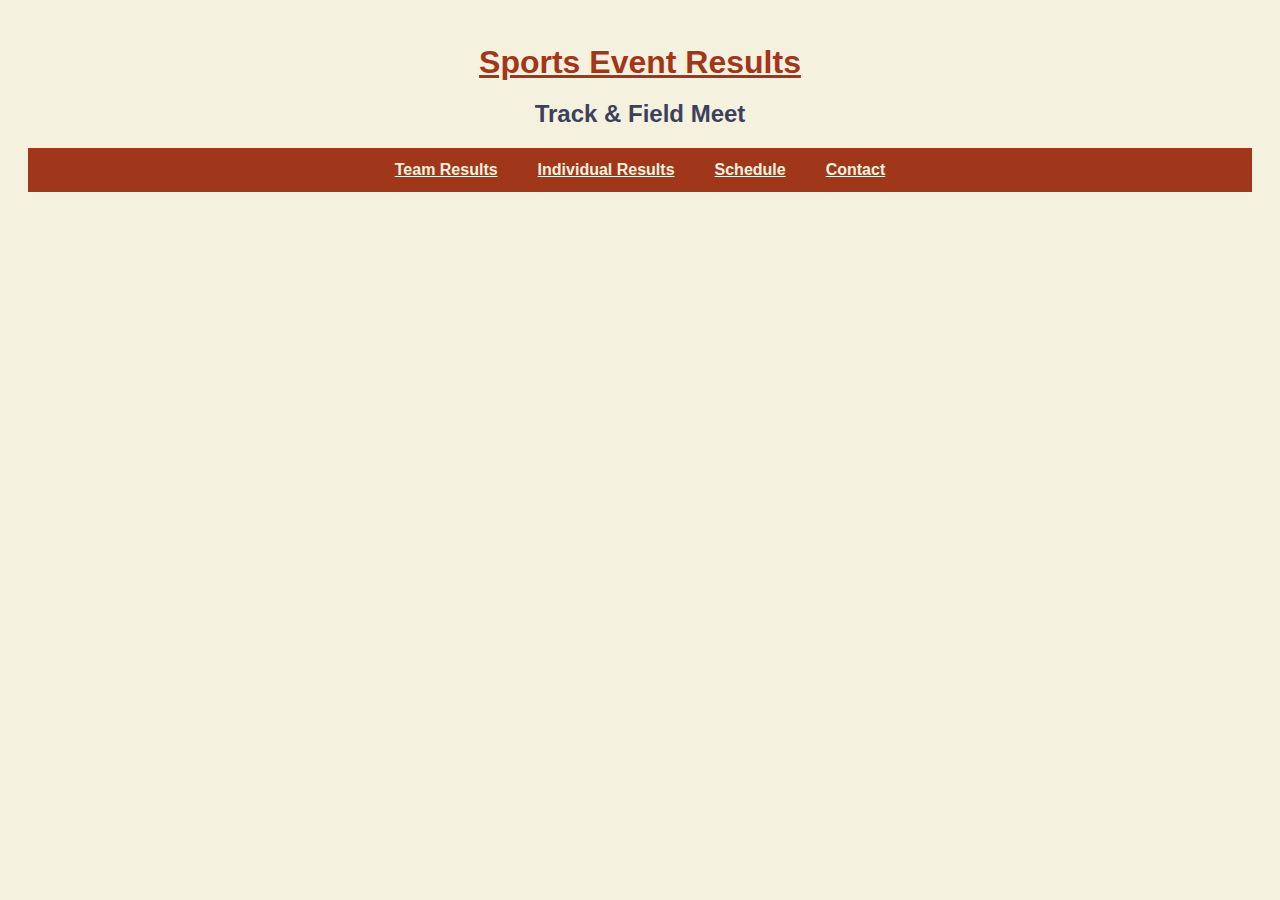
==== index.html @ 159342ba "Add files via upload" ====
<!DOCTYPE html>
<html lang="en">
<head>
    <meta charset="UTF-8">
    <meta name="viewport" content="width=device-width, initial-scale=1.0">
    <title>XC Meet Results</title>
    <link rel="stylesheet" href="../css/style.css">
</head>
<body>

    <!-- Header Section -->
    <header>
        <h1><a href="#">Sports Event Results</a></h1>
        <h2>Track & Field Meet</h2>
    </header>

    <!-- Navigation Bar -->
    <nav>
        <ul>
            <li><a href="#team-results">Team Results</a></li>
            <li><a href="#individual-results">Individual Results</a></li>
            <li><a href="#schedule">Schedule</a></li>
            <li><a href="#contact">Contact</a></li>
        </ul>
    </nav>

    <!-- Main Content Section -->
    <main>
        <!-- Team Results Section -->
---- css/style.css ----
/* body styling */
body {
    font-family: Arial, Helvetica, sans-serif;
    line-height: 1.5;
    padding: 20px;
    background-color: #F4F1DE;
}

/* nav bar styling */
nav ul {
    display: flex;
    justify-content: center;
    background-color: #a1371a;
    padding: 10px 0;
}
nav ul li {
    list-style: none;
    margin: 0 20px;
}
nav ul li a {
    color: #F4F1DE;
    font-weight: bold;
}
nav ul li a:hover {
    color: #3D405B;
}
 
/* header styling */
header {
    text-align: center;
    color: #3D405B;
}
h1, h2 {
    margin: 10px;
}
a {
    color: #a1371a;
}
body header h1 a:hover {
    color: #3D405B;
}

/* mobile first responsive table design */
table {
    display: block;
    width: 100%;
    border-collapse: collapse;
    margin-bottom: 20px;
    color:#3D405B;
    background-color:#F4F1DE;
}
  
table th, table td {
    padding: 12px;
    text-align: left;
    border: 3px solid #a1371a;
}
  
/* alternating row colors */
table tr:nth-child(even) {
    background-color: #F4F1DE;
}

/* table card layout for mobile */
table td {
    display: block;
    font-size: 0.9em;
    padding: 12px;
    text-align: left;
    border-bottom: 1px solid #a1371a;
}

table td::before {
    content: attr(data-label);
    display: block;
    font-weight: bold;
    color: #3D405B;
    padding-bottom: 8px;
}

h2 {
    grid-column: 1/-1;
}

/* dark mode styling */
@media (prefers-color-scheme: dark) {
    body {
        background-color: #3D405B;
        color: #F4F1DE;
    }
    body a {
        color: #81B29A;
    }
    body a:hover {
        color: #a1371a;
    }
    body nav ul {
        background-color: #81B29A;
    }
    body nav ul li a {
        color: #3D405B;
    }
    body nav ul li a:hover {
        color:#F4F1DE;
    }
    body header h1 a:hover{
        color:#F2CC8F
    }
    body header h2{
        color:#81B29A;
    }
    main section h2 {
        color:#3D405B;
        background-color: #81B29A;
    }
    body table {
        color: #F4F1DE;
        background-color: #3D405B;
    }
    body th, body td {
        color: #F4F1DE;
        background-color: #3D405B;
        border-color: #81B29A;
    }
    body table tr:nth-child(even) {
        color:#3D405B;
        background-color: #F4F1DE;
    } 
}

/* responsive table */
#team-results {
    overflow-x:auto;
}

#team-results table {
    width: 100%;
    border-collapse: collapse;
    margin-bottom: 20px;
    color: #3D405B;
    background-color: #F4F1DE;
}

#team-results th, #team-results td {
    padding: 12px;
    text-align: left;
    border: 3px solid #a1371a;
}

#team-results tr:nth-child(even) {
    background-color: #F4F1DE;
}

/* Dark mode adjustments */
@media (prefers-color-scheme: dark) {
    #team-results {
        background-color: #3D405B;
        color: #F4F1DE;
    }

    #team-results th, #team-results td {
        color: #F4F1DE;
        background-color: #3D405B;
        border-color: #81B29A;
    }

    #team-results tr:nth-child(even) {
        background-color: #F4F1DE;
        color: #3D405B;
    }
}

/* styling individual results section */
#individual-results {
    display: grid;
    grid-template-columns:30% 30% 30%;
    gap: 20px;
    padding: 20px
}

#individual-results .athlete {
    display: flex;
    flex-direction: column;
    align-items: center;
    color:#3D405B;
    background-color: #F4F1DE;
    border: 2px solid #a1371a;
    border-radius: 8px;
    padding: 15px;
    text-align: center;
}

#individual-results figure {
    display: flex;
    flex-direction: column;
    align-items: center;
    margin: 0;
    padding: 0;
}

#individual-results img {
    width: 100%;
    border-radius: 8px;
    border: 3px solid #3D405B;
    margin-bottom: 10px;
    align-content: center;
}

#individual-results figcaption {
    font-weight: bold;
    color:#3D405B;
    margin-top: 5px;
    align-content: center;
}

#individual-results dl {
    color:#3D405B;
    margin: 10px 0;
    align-content: left;
}

#individual-results dt {
    font-weight: bold;
    color: #a1371a;
}

#individual-results dd {
    margin-left: 0;
    color: #3D405B;
}

/* individual results in dark mode */
@media (prefers-color-scheme: dark) {
    #individual-results {
        background-color: #3D405B;
        color: #F4F1DE;
    }

    #individual-results .athlete {
        background-color: #3D405B;
        border-color: #81B29A;
    }
    
    #individual-results img {
        border-color: #81B29A;
    }

    #individual-results figcaption {
        color:#F4F1DE;
    }
    
    #individual-results dl dt {
        color: #81B29A;
    }

    #individual-results dl dd {
        color: #F4F1DE;
    }
}

/* standard view for larger screens */
@media screen and (min-width: 720px) {
    table {
        display: table;
    }
    
    table td, table th {
        display: table-cell;
        padding: 12px;
    }

    table thead {
        display: table-header-group;
    }

    table td::before {
        display: none;
    }
} 
  
/* collapsible sections for mobile */
section {
    padding: 10px;
}
section h2 {
    cursor: pointer;
    background-color: #a1371a;
    color: #F4F1DE;
    padding: 10px;
    margin-bottom: 10px;
    border-radius: 5px;
}
section h2:hover {
    color:#3D405B;
    background-color: #F2CC8F;
}
section.collapsible.content {
    display: none;
    overflow: hidden;
    transition: max-height 0.2s ease-out;
}
section.collapsible.active.content {
    display: block;
}

/* footer styling */
footer {
    text-align: center;
    background-color: #a1371a;
    color: #F4F1DE;
    padding: 20px 0;
    position: relative;
    bottom: 0;
    width: 100%;
}
  
footer a {
    color:#F4F1DE;
}

/* prefers-reduced-motion for users sensitive to motion */
@media (prefers-reduced-motion: reduce) {
  * {
    animation: none;
    transition: none;
  }
}

/* floating action button (FAB) for quick access */
.fab {
    position: fixed;
    bottom: 20px;
    right: 20px;
    background-color: #a1371a;
    color: #F4F1DE;
    width: 50px;
    height: 50px;
    border-radius: 50%;
    display: flex;
    align-items: center;
    justify-content: center;
    cursor: pointer;
    font-size: 24px;
    box-shadow: 0px 4px 8px rgba(0, 0, 0, 0.2);
    transition: background-color 0.3s;
}
.fab:hover {
    background-color: #3D405B;
}
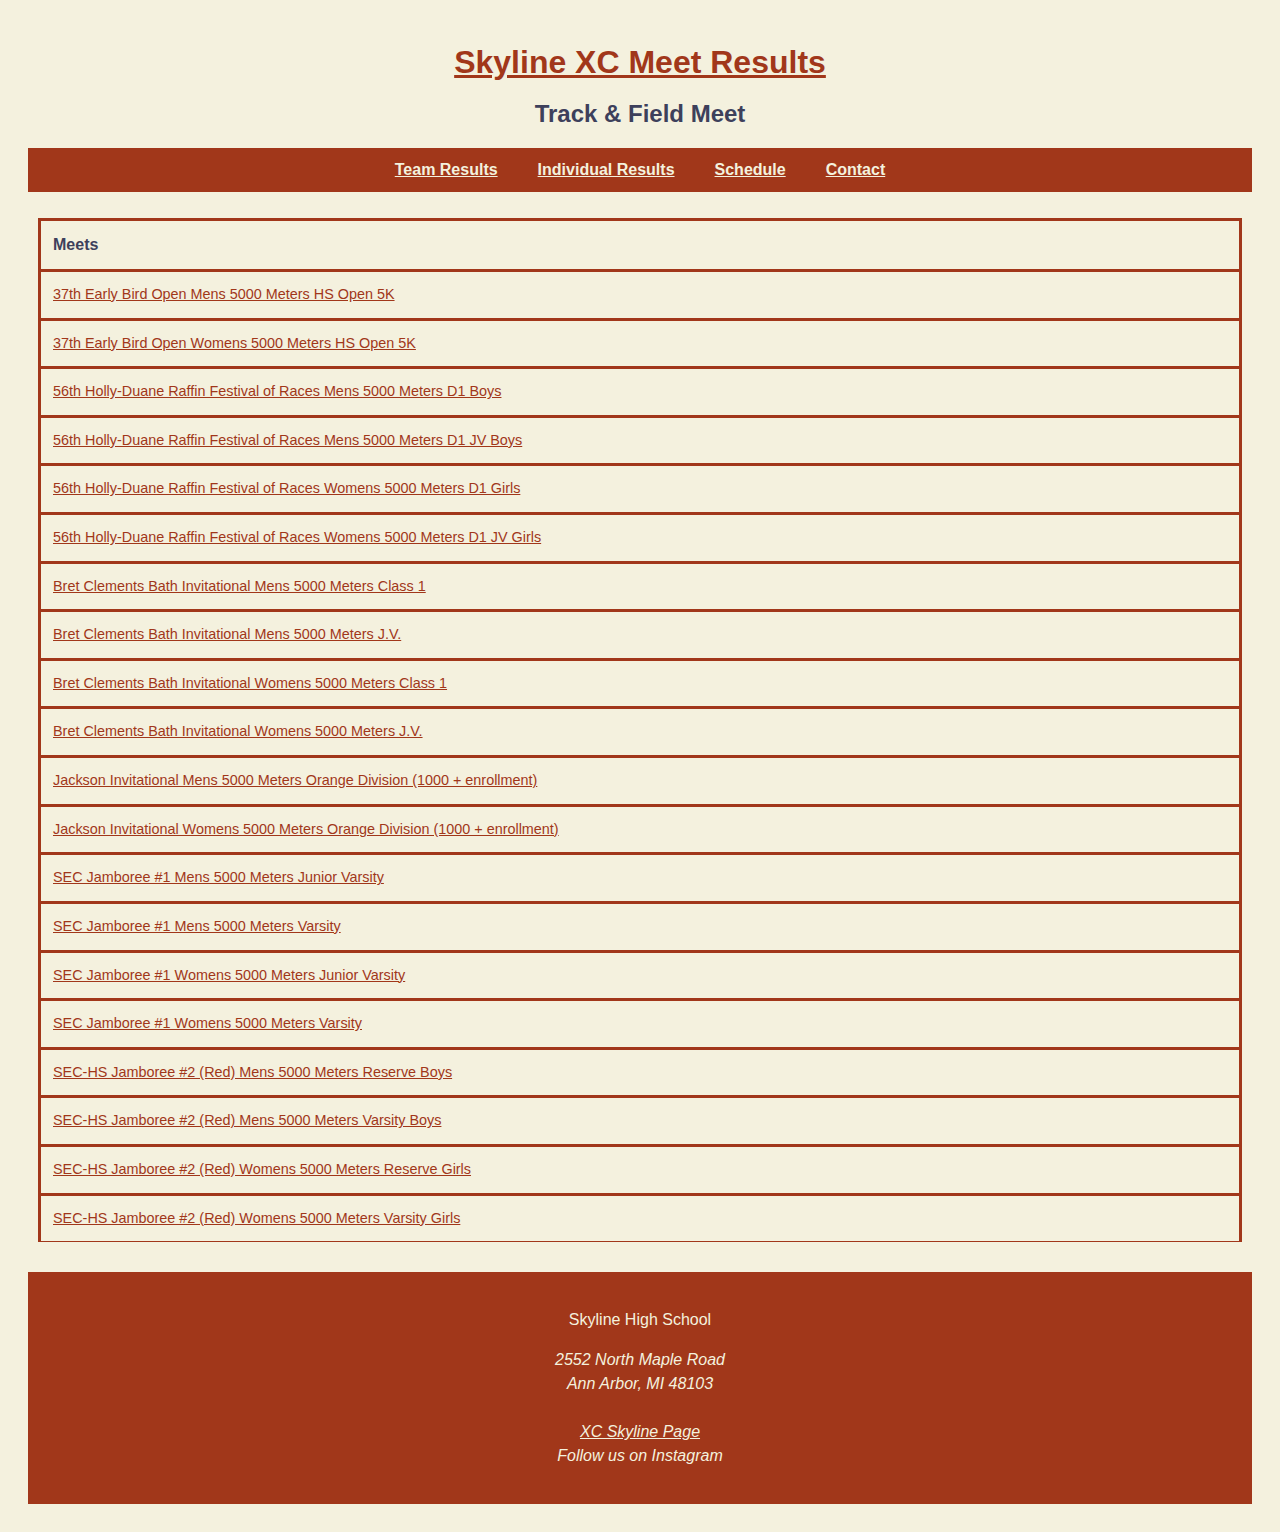
==== commit 1b7eebdc: "Add files via upload" ====
--- a/index.html
+++ b/index.html
@@ -4,17 +4,18 @@
     <meta charset="UTF-8">
     <meta name="viewport" content="width=device-width, initial-scale=1.0">
     <title>XC Meet Results</title>
+    <link rel="stylesheet" href="../css/reset.css">
     <link rel="stylesheet" href="../css/style.css">
 </head>
 <body>
 
-    <!-- Header Section -->
+    <!-- header -->
     <header>
-        <h1><a href="#">Sports Event Results</a></h1>
+        <h1><a href="#">Skyline XC Meet Results</a></h1>
         <h2>Track & Field Meet</h2>
     </header>
 
-    <!-- Navigation Bar -->
+    <!-- navigation Bar -->
     <nav>
         <ul>
             <li><a href="#team-results">Team Results</a></li>
@@ -24,6 +25,105 @@
         </ul>
     </nav>
 
-    <!-- Main Content Section -->
+    <!-- main content -->
     <main>
-        <!-- Team Results Section -->
+        <section id="meets-table">
+          <table>
+              <tr tabindex="0">
+                  <th tabindex="0">Meets</th>
+              </tr>
+              
+              <tr tabindex="0">
+                <td><a href="meets/37th_Early_Bird_Open_Mens_5000_Meters_HS_Open_5K_24.html">37th Early Bird Open Mens 5000 Meters HS Open 5K</a></td>
+              </tr>
+             
+              <tr tabindex="0">
+                <td><a href="meets/37th_Early_Bird_Open_Womens_5000_Meters_HS_Open_5K_24.html">37th Early Bird Open Womens 5000 Meters HS Open 5K</a></td>
+              </tr>
+             
+              <tr tabindex="0">
+                <td><a href="meets/56th_Holly-Duane_Raffin_Festival_of_Races_Mens_5000_Meters_D1_Boys_24.html">56th Holly-Duane Raffin Festival of Races Mens 5000 Meters D1 Boys</a></td>
+              </tr>
+             
+              <tr tabindex="0">
+                  <td><a href="meets/56th_Holly-Duane_Raffin_Festival_of_Races_Mens_5000_Meters_D1_JV_Boys_24.html">56th Holly-Duane Raffin Festival of Races Mens 5000 Meters D1 JV Boys</a></td>
+              </tr>
+             
+              <tr tabindex="0">
+                <td><a href="meets/56th_Holly-Duane_Raffin_Festival_of_Races_Womens_5000_Meters_D1_Girls_24.html">56th Holly-Duane Raffin Festival of Races Womens 5000 Meters D1 Girls</a></td>
+              </tr>
+             
+              <tr tabindex="0">
+                  <td><a href="meets/56th_Holly-Duane_Raffin_Festival_of_Races_Womens_5000_Meters_D1_JV_Girls_24.html">56th Holly-Duane Raffin Festival of Races Womens 5000 Meters D1 JV Girls</a></td>
+              </tr>
+             
+              <tr tabindex="0">
+                  <td><a href="meets/Bret_Clements_Bath_Invitational_Mens_5000_Meters_Class_1_24.html">Bret Clements Bath Invitational Mens 5000 Meters Class 1</a></td>
+              </tr>
+             
+              <tr tabindex="0">
+                  <td><a href="meets/Bret_Clements_Bath_Invitational_Mens_5000_Meters_J.V._24.html">Bret Clements Bath Invitational Mens 5000 Meters J.V.</a></td>
+              </tr>
+             
+              <tr tabindex="0">
+                  <td><a href="meets/Bret_Clements_Bath_Invitational_Womens_5000_Meters_Class_1_24.html">Bret Clements Bath Invitational Womens 5000 Meters Class 1</a></td>
+              </tr>
+             
+              <tr tabindex="0">
+                  <td><a href="meets/Bret_Clements_Bath_Invitational_Womens_5000_Meters_J.V._24.html">Bret Clements Bath Invitational Womens 5000 Meters J.V.</a></td>
+              </tr>
+      
+              <tr tabindex="0">
+                <td><a href="meets/Jackson_Invitational_Mens_5000_Meters_Orange_Division_(1000_+_enrolment)_24.html">Jackson Invitational Mens 5000 Meters Orange Division (1000 + enrollment)</a></td>
+              </tr>
+      
+              <tr tabindex="0">
+                <td><a href="meets/Jackson_Invitational_Womens_5000_Meters_Orange_Division_(1000_+_enrolment)_24.html">Jackson Invitational Womens 5000 Meters Orange Division (1000 + enrollment)</a></td>
+              </tr>
+      
+              <tr tabindex="0">
+                  <td><a href="meets/SEC_Jamboree_%231_Mens_5000_Meters_Junior_Varsity_24.html">SEC Jamboree #1 Mens 5000 Meters Junior Varsity</a></td>
+              </tr>
+             
+              <tr tabindex="0">
+                  <td><a href="meets/SEC_Jamboree_%231_Mens_5000_Meters_Varsity_24.html">SEC Jamboree #1 Mens 5000 Meters Varsity</a></td>
+              </tr>
+             
+              <tr tabindex="0">
+                  <td><a href="meets/SEC_Jamboree_%231_Womens_5000_Meters_Junior_Varsity_24.html">SEC Jamboree #1 Womens 5000 Meters Junior Varsity</a></td>
+              </tr>
+              <tr tabindex="0">
+                  <td><a href="meets/SEC_Jamboree_%231_Womens_5000_Meters_Varsity_24.html">SEC Jamboree #1 Womens 5000 Meters Varsity</a></td>
+              </tr>
+             
+              <tr tabindex="0">
+                  <td><a href="meets/SEC-HS_Jamboree_%232_(Red)_Mens_5000_Meters_Reserve_Boys_24.html">SEC-HS Jamboree #2 (Red) Mens 5000 Meters Reserve Boys</a></td>
+              </tr>
+              
+            <tr tabindex="0">
+                <td><a href="meets/SEC-HS_Jamboree_%232_(Red)_Mens_5000_Meters_Varsity_Boys_24.html">SEC-HS Jamboree #2 (Red) Mens 5000 Meters Varsity Boys</a></td>
+            </tr>
+            <tr tabindex="0">
+              <td><a href="meets/SEC-HS_Jamboree_%232_(Red)_Womens_5000_Meters_Reserve_Girls_24.html">SEC-HS Jamboree #2 (Red) Womens 5000 Meters Reserve Girls</a></td>
+          </tr>
+      
+          <tr tabindex="0">
+            <td><a href="meets/SEC-HS_Jamboree_%232_(Red)_Womens_5000_Meters_Varsity_Girls_24.html">SEC-HS Jamboree #2 (Red) Womens 5000 Meters Varsity Girls</a></td>
+        </tr>
+        </table>
+        </section>
+      </main>
+      <script src="js/script.js"></script>
+      <footer>
+        <p>
+          Skyline High School<br>
+          <address>
+            2552 North Maple Road<br>
+            Ann Arbor, MI 48103<br><br>
+            <a href="https://sites.google.com/aaps.k12.mi.us/skylinecrosscountry2021/home">XC Skyline Page</a><br>
+            Follow us on Instagram <a href="https://www.instagram.com/a2skylinexc/" aria-label="Instagram"><i class="fa-brands fa-instagram"></i></a>
+          </address>
+        </p>
+      </footer>
+    </body>
+    </html>